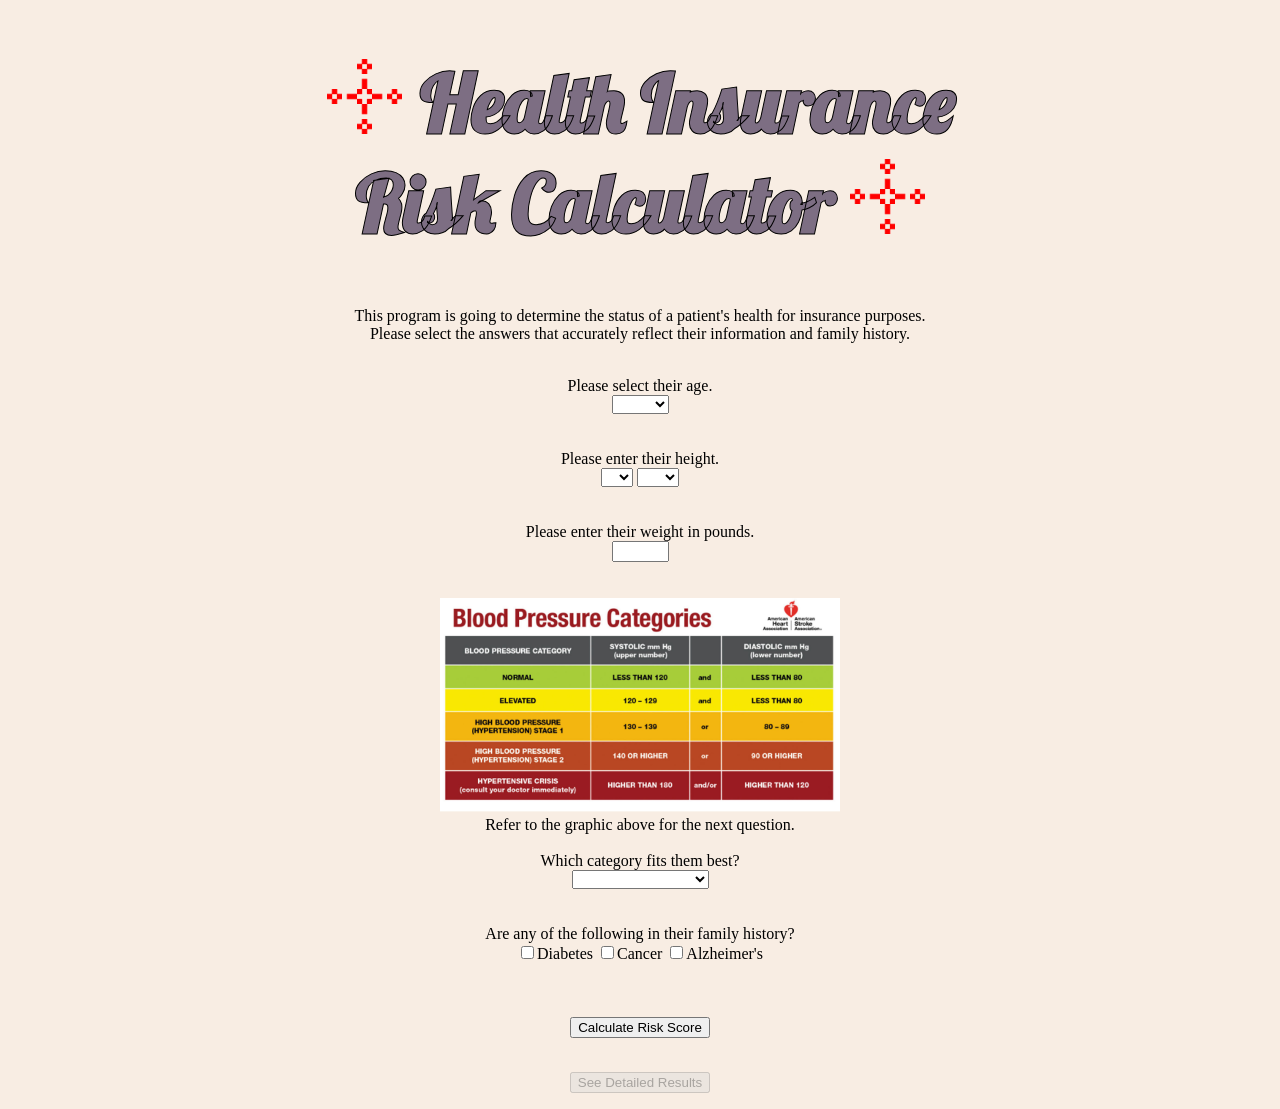
==== index.html @ db5d9d2b "Initial commit / Client" ====
<!DOCTYPE html>
<html lang="en">

<!-- 
Name: Ryan Hinkle
Class: CPSC-20000 02
Project: Health Insurance Risk Calculator
Date: December 5, 2022
-->

<head>
	<meta charset="UTF-8">
    <link rel="stylesheet" href="index.css"> <!--Links CSS sheet-->
	<link rel="icon" href="cross.ico"> <!--Cross icon in tab-->
	<title>Health Insurance Risk Calculator</title>
</head>

<body style="text-align: center;">
	<h1> <!--Title and animated crosses-->
		<img src="cross.gif"
			alt="Animated Cross" style="width:75px;height:75px;" > Health Insurance
			<br> Risk Calculator
		<img src="cross.gif"
			alt="Animated Cross" style="width:75px;height:75px;" > </h1>

	<p>This program is going to determine the status of a patient's health for
		insurance purposes. <br> Please select the answers that accurately
		reflect their information and family history.</p> <!--User instructions for program-->
	<br>

	<label>Please select their age.</label> <br> <!--Question 1-->
	<select id="age">
		<option value="invalid">&nbsp</option>
		<option value="0">0-29</option>
		<option value="10">30-44</option>
		<option value="20">45-59</option>
		<option value="30">60+</option>
	</select>
	<br ><label id="error1" style=color:red></label> <!--Error code for no input-->
	<br> <br>

	<label>Please enter their height.</label> <br> <!--Question 2-->
	<select id="heightFeet">
		<option value="invalid">&nbsp</option>
		<option value="3">3'</option>
		<option value="4">4'</option>
		<option value="5">5'</option>
		<option value="6">6'</option>
		<option value="7">7'</option>
	</select>

	<select id="heightInches">
		<option value="invalid">&nbsp</option>
		<option value="0">0"</option>
		<option value="1">1"</option>
		<option value="2">2"</option>
		<option value="3">3"</option>
		<option value="4">4"</option>
		<option value="5">5"</option>
		<option value="6">6"</option>
		<option value="7">7"</option>
		<option value="8">8"</option>
		<option value="9">9"</option>
		<option value="10">10"</option>
		<option value="11">11"</option>
	</select>
	<br ><label id="error2" style=color:red></label> <!--Error code for no input-->

	<br> <br>

	<label>Please enter their weight in pounds.</label> <br> <!--Question 3-->
	<input size="5" id="weightInput"></input> <br>
	<label id="error3" style=color:red></label> <!--Error code for no input-->

	<br> <br>
	<img src="healthGraphic.png" width="400px"></img>
	<br> Refer to the graphic above for the next question.
    <br>

	<label> <br>Which category fits them best?</label> <br> <!--Question 4-->
	<select id="pressure">
		<option value="invalid"></option>&nbsp</option>
		<option value="0">Normal</option>
		<option value="15">Elevated</option>
		<option value="30">High (Stage 1)</option>
		<option value="75">High (Stage 2)</option>
		<option value="100">Hypertensive Crisis</option>
	</select>
	<br ><label id="error4" style=color:red></label> <!--Error code for no input-->
	<br> <br>

	<label>Are any of the following in their family history?</label> <br> <!--Question 5-->
	<input type="checkbox" id="history1" value="10">Diabetes</input>
	<input type="checkbox" id="history2" value="10">Cancer</input>
	<input type="checkbox" id="history3" value="10">Alzheimer's</input>
	<br> <br>

	<br> <br> 
	<button onclick="calculateRisk()">Calculate Risk Score</button> <br>  <!--Calc risk button-->
	<p id="signal"></p><p style="font-weight:bold;font-style: italic" id="remark"></p> <!--Displays the level of risk-->

	<br>

	<button disabled="true" id="detailed" onclick="detailedResults()">See Detailed Results</button>  <!--See detailed results button-->

	<p id="desc"></p> <!--Explanation text and element for each questions risk score-->
	<p id="detailAge"></p>
	<p id="detailBMI"></p>
	<p id="detailPressure"></p>
	<p id="detailHistory"></p>

	<script src="health-insurance-risk-calculator.js"></script> <!--Link to external JS file-->

</body>
</html>
---- index.css ----
@font-face { font-family: lobster; src: url("lobster.ttf"); } 
/*Imports custom font*/

body {
  background-color: #F8EDE3;
  } /*Sets body of whole page to color*/

h1 {
    color: #7D6E83;
    -webkit-text-stroke:  1px black;
    font-family: "lobster";
    font-size: 80px;
    /* Custom font is being used alongside a black text stroke */
  }
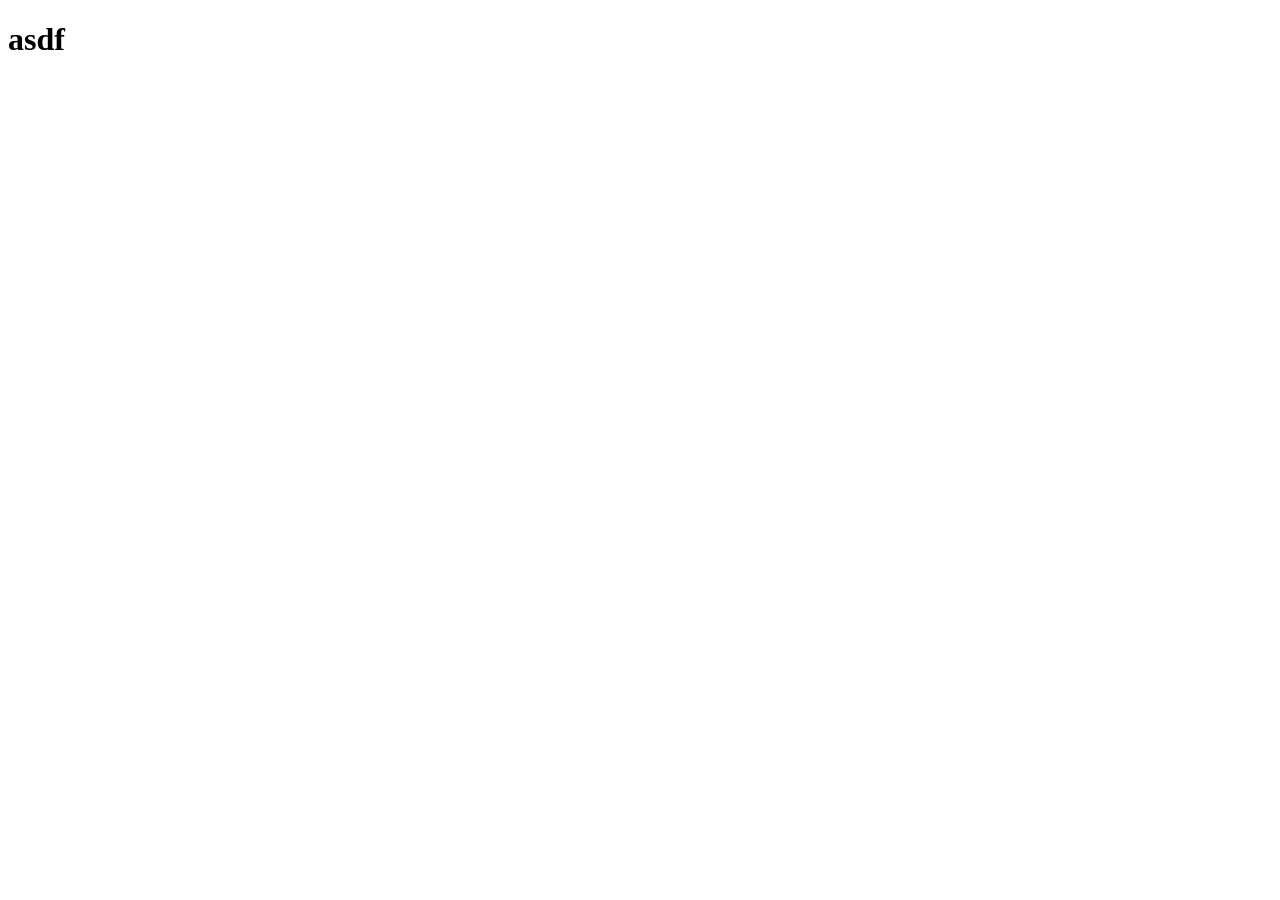
==== commit 00825c8f: "set up file structure" ====
--- a/index.html
+++ b/index.html
@@ -1,115 +1,13 @@
 <!DOCTYPE html>
 <html lang="en">
-
-<!-- 
-Name: Ryan Hinkle
-Class: CPSC-20000 02
-Project: Health Insurance Risk Calculator
-Date: December 5, 2022
--->
-
 <head>
-	<meta charset="UTF-8">
-    <link rel="stylesheet" href="index.css"> <!--Links CSS sheet-->
-	<link rel="icon" href="cross.ico"> <!--Cross icon in tab-->
-	<title>Health Insurance Risk Calculator</title>
+    <meta charset="UTF-8">
+    <meta name="viewport" content="width=device-width, initial-scale=1.0">
+    <link rel="stylesheet" href="style.css">
+    <script src="main.js"></script>
+    <title>Health Insurance Risk Calculator</title>
 </head>
 
-<body style="text-align: center;">
-	<h1> <!--Title and animated crosses-->
-		<img src="cross.gif"
-			alt="Animated Cross" style="width:75px;height:75px;" > Health Insurance
-			<br> Risk Calculator
-		<img src="cross.gif"
-			alt="Animated Cross" style="width:75px;height:75px;" > </h1>
-
-	<p>This program is going to determine the status of a patient's health for
-		insurance purposes. <br> Please select the answers that accurately
-		reflect their information and family history.</p> <!--User instructions for program-->
-	<br>
-
-	<label>Please select their age.</label> <br> <!--Question 1-->
-	<select id="age">
-		<option value="invalid">&nbsp</option>
-		<option value="0">0-29</option>
-		<option value="10">30-44</option>
-		<option value="20">45-59</option>
-		<option value="30">60+</option>
-	</select>
-	<br ><label id="error1" style=color:red></label> <!--Error code for no input-->
-	<br> <br>
-
-	<label>Please enter their height.</label> <br> <!--Question 2-->
-	<select id="heightFeet">
-		<option value="invalid">&nbsp</option>
-		<option value="3">3'</option>
-		<option value="4">4'</option>
-		<option value="5">5'</option>
-		<option value="6">6'</option>
-		<option value="7">7'</option>
-	</select>
-
-	<select id="heightInches">
-		<option value="invalid">&nbsp</option>
-		<option value="0">0"</option>
-		<option value="1">1"</option>
-		<option value="2">2"</option>
-		<option value="3">3"</option>
-		<option value="4">4"</option>
-		<option value="5">5"</option>
-		<option value="6">6"</option>
-		<option value="7">7"</option>
-		<option value="8">8"</option>
-		<option value="9">9"</option>
-		<option value="10">10"</option>
-		<option value="11">11"</option>
-	</select>
-	<br ><label id="error2" style=color:red></label> <!--Error code for no input-->
-
-	<br> <br>
-
-	<label>Please enter their weight in pounds.</label> <br> <!--Question 3-->
-	<input size="5" id="weightInput"></input> <br>
-	<label id="error3" style=color:red></label> <!--Error code for no input-->
-
-	<br> <br>
-	<img src="healthGraphic.png" width="400px"></img>
-	<br> Refer to the graphic above for the next question.
-    <br>
-
-	<label> <br>Which category fits them best?</label> <br> <!--Question 4-->
-	<select id="pressure">
-		<option value="invalid"></option>&nbsp</option>
-		<option value="0">Normal</option>
-		<option value="15">Elevated</option>
-		<option value="30">High (Stage 1)</option>
-		<option value="75">High (Stage 2)</option>
-		<option value="100">Hypertensive Crisis</option>
-	</select>
-	<br ><label id="error4" style=color:red></label> <!--Error code for no input-->
-	<br> <br>
-
-	<label>Are any of the following in their family history?</label> <br> <!--Question 5-->
-	<input type="checkbox" id="history1" value="10">Diabetes</input>
-	<input type="checkbox" id="history2" value="10">Cancer</input>
-	<input type="checkbox" id="history3" value="10">Alzheimer's</input>
-	<br> <br>
-
-	<br> <br> 
-	<button onclick="calculateRisk()">Calculate Risk Score</button> <br>  <!--Calc risk button-->
-	<p id="signal"></p><p style="font-weight:bold;font-style: italic" id="remark"></p> <!--Displays the level of risk-->
-
-	<br>
-
-	<button disabled="true" id="detailed" onclick="detailedResults()">See Detailed Results</button>  <!--See detailed results button-->
-
-	<p id="desc"></p> <!--Explanation text and element for each questions risk score-->
-	<p id="detailAge"></p>
-	<p id="detailBMI"></p>
-	<p id="detailPressure"></p>
-	<p id="detailHistory"></p>
-
-	<script src="health-insurance-risk-calculator.js"></script> <!--Link to external JS file-->
-
+<body>
+    <h1>asdf</h1>
 </body>
-</html>
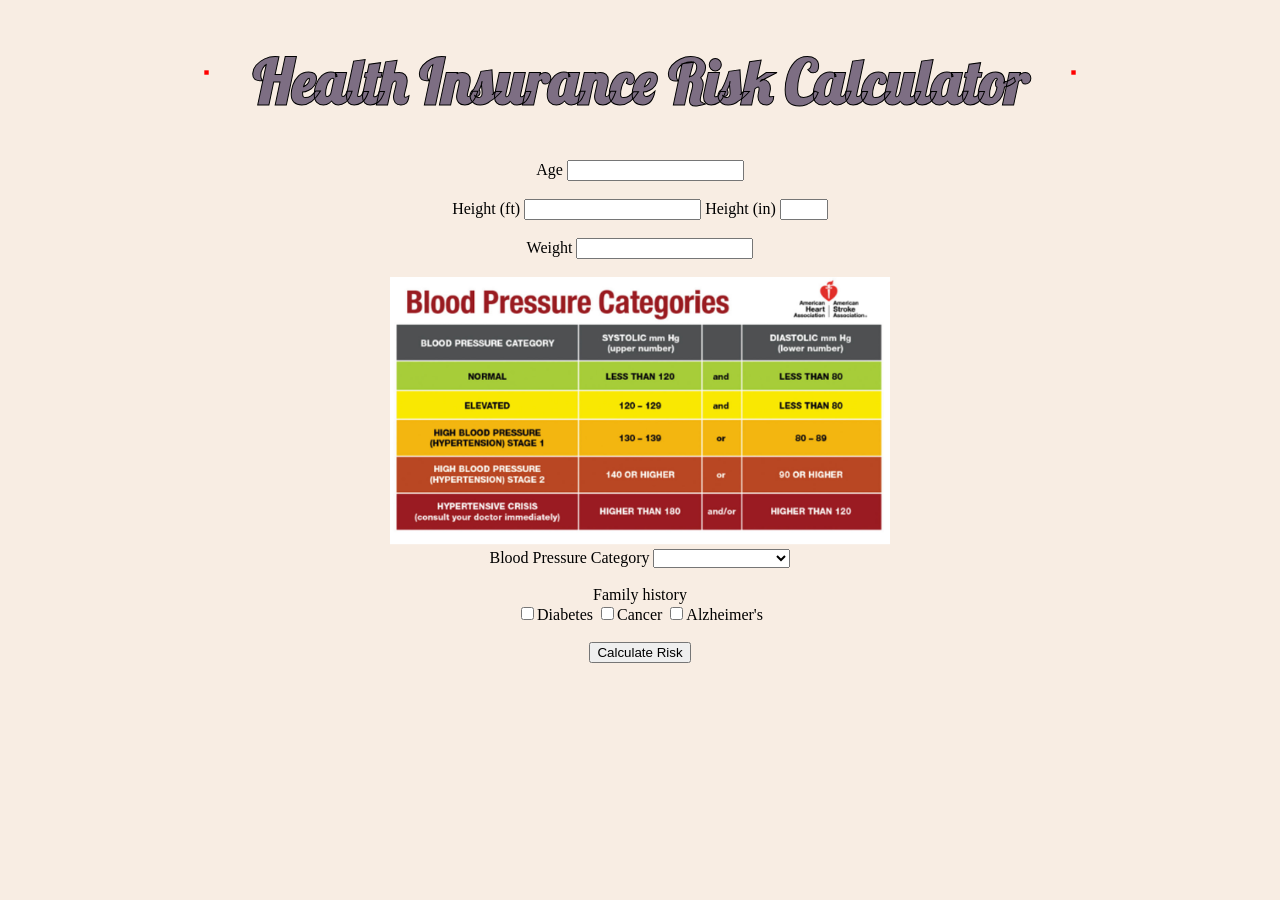
==== commit 758616b3: "add forms to client" ====
--- a/index.html
+++ b/index.html
@@ -5,9 +5,43 @@
     <meta name="viewport" content="width=device-width, initial-scale=1.0">
     <link rel="stylesheet" href="style.css">
     <script src="main.js"></script>
+    <link rel="icon" href="assets/img/cross.ico"> 
     <title>Health Insurance Risk Calculator</title>
 </head>
 
 <body>
-    <h1>asdf</h1>
-</body>
+<h1>
+    <img src="assets/img/cross.gif" style="width:65px">
+    Health Insurance Risk Calculator
+    <img src="assets/img/cross.gif" style="width:65px">
+</h1>
+
+<label>Age <input type="number" id="age" size=4></input></label><br><br>
+
+<label>Height (ft) <input type="number" id="heightFt" size="4" min="0"></input><label>
+<label>Height (in) <input type="number" id="heightIn" size="4" min="0" max="11"></input></label>
+<br><br>
+
+<label>Weight <input type="number" id="weight" size=4></input></label><br><br>
+
+<img src="assets/img/healthGraphic.png" width="500px"><br>
+<label>Blood Pressure Category</label>
+<select id="pressure">
+    <option value="invalid"></option>&nbsp</option>
+    <option value="0">Normal</option>
+    <option value="15">Elevated</option>
+    <option value="30">High (Stage 1)</option>
+    <option value="75">High (Stage 2)</option>
+    <option value="100">Hypertensive Crisis</option>
+</select>
+<br><br>
+
+<label>Family history</label><br>
+<input type="checkbox" id="diabetes">Diabetes</input>
+<input type="checkbox" id="cancer">Cancer</input>
+<input type="checkbox" id="alzheimers">Alzheimer's</input>
+<br><br>
+
+<button onclick="fetchRisk()">Calculate Risk</button>
+
+</body>
--- a/style.css
+++ b/style.css
@@ -0,0 +1,13 @@
+@font-face { font-family: lobster; src: url("assets/fonts/lobster.ttf"); } 
+
+body {
+    text-align: center;
+    background-color: #F8EDE3;
+}
+
+h1 {
+    color: #7D6E83;
+    -webkit-text-stroke:  1px black;
+    font-family: "lobster";
+    font-size: 60px;
+  }
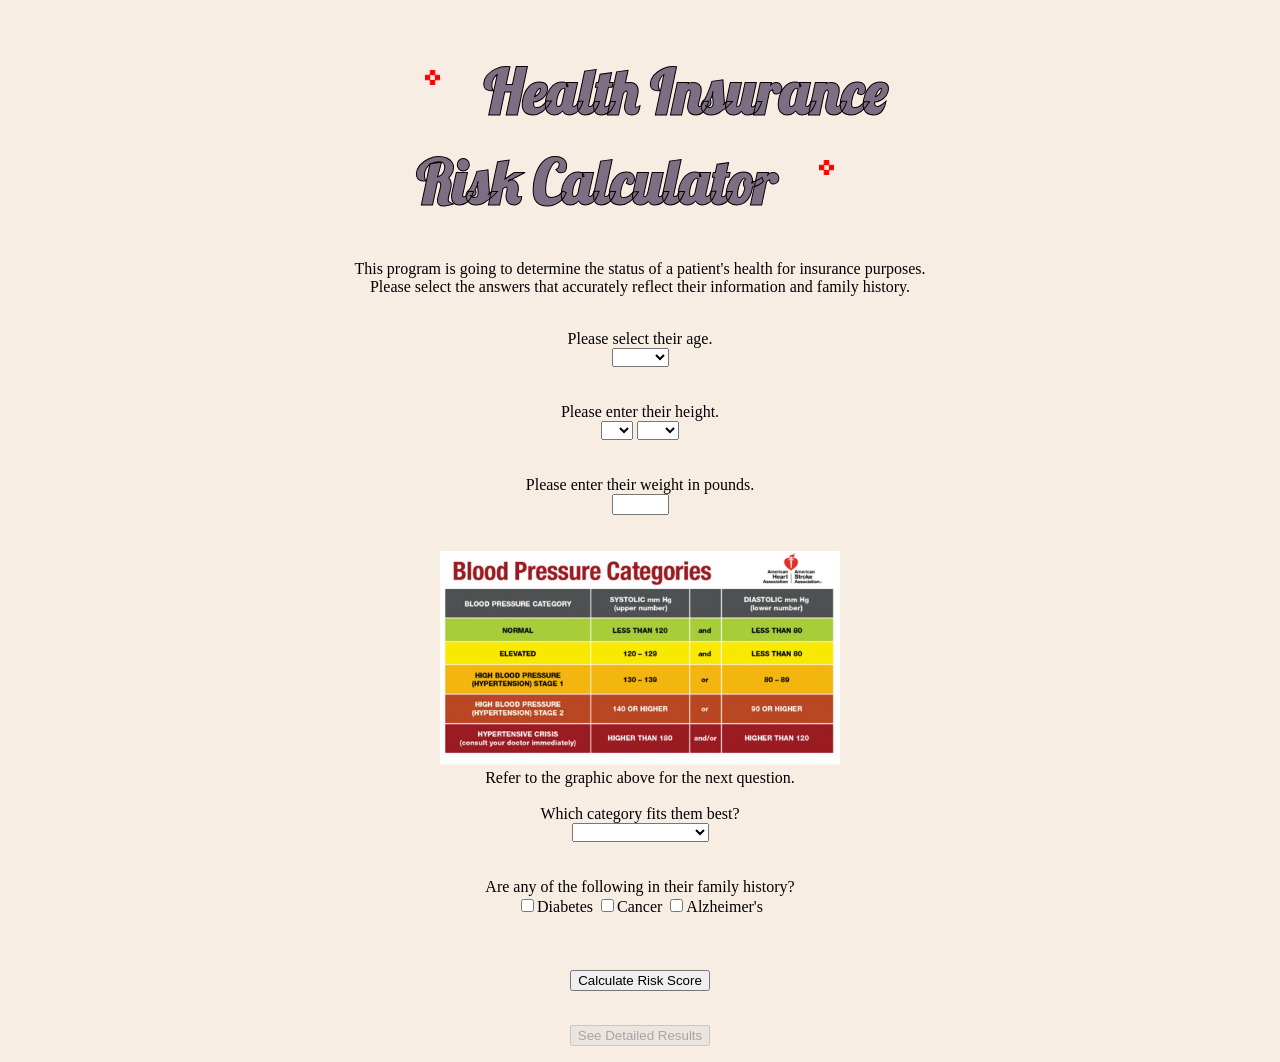
==== commit fa07dd9d: "Created base functions/routes" ====
--- a/index.html
+++ b/index.html
@@ -1,47 +1,115 @@
 <!DOCTYPE html>
 <html lang="en">
+
+<!-- 
+Name: Ryan Hinkle
+Class: CPSC-20000 02
+Project: Health Insurance Risk Calculator
+Date: December 5, 2022
+-->
+
 <head>
-    <meta charset="UTF-8">
-    <meta name="viewport" content="width=device-width, initial-scale=1.0">
-    <link rel="stylesheet" href="style.css">
-    <script src="main.js"></script>
-    <link rel="icon" href="assets/img/cross.ico"> 
-    <title>Health Insurance Risk Calculator</title>
+	<meta charset="UTF-8">
+    <link rel="stylesheet" href="style.css"> <!--Links CSS sheet-->
+	<link rel="icon" href="assets/img/cross.ico"> <!--Cross icon in tab-->
+	<title>Health Insurance Risk Calculator</title>
 </head>
 
-<body>
-<h1>
-    <img src="assets/img/cross.gif" style="width:65px">
-    Health Insurance Risk Calculator
-    <img src="assets/img/cross.gif" style="width:65px">
-</h1>
+<body style="text-align: center;">
+	<h1> <!--Title and animated crosses-->
+		<img src="assets/img/cross.gif"
+			alt="Animated Cross" style="width:75px;height:75px;" > Health Insurance
+			<br> Risk Calculator
+		<img src="assets/img/cross.gif"
+			alt="Animated Cross" style="width:75px;height:75px;" > </h1>
 
-<label>Age <input type="number" id="age" size=4></input></label><br><br>
+	<p>This program is going to determine the status of a patient's health for
+		insurance purposes. <br> Please select the answers that accurately
+		reflect their information and family history.</p> <!--User instructions for program-->
+	<br>
 
-<label>Height (ft) <input type="number" id="heightFt" size="4" min="0"></input><label>
-<label>Height (in) <input type="number" id="heightIn" size="4" min="0" max="11"></input></label>
-<br><br>
+	<label>Please select their age.</label> <br> <!--Question 1-->
+	<select id="age">
+		<option value="invalid">&nbsp</option>
+		<option value="1">0-29</option>
+		<option value="2">30-44</option>
+		<option value="3">45-59</option>
+		<option value="4">60+</option>
+	</select>
+	<br ><label id="error1" style=color:red></label> <!--Error code for no input-->
+	<br> <br>
 
-<label>Weight <input type="number" id="weight" size=4></input></label><br><br>
+	<label>Please enter their height.</label> <br> <!--Question 2-->
+	<select id="heightFeet">
+		<option value="invalid">&nbsp</option>
+		<option value="3">3'</option>
+		<option value="4">4'</option>
+		<option value="5">5'</option>
+		<option value="6">6'</option>
+		<option value="7">7'</option>
+	</select>
 
-<img src="assets/img/healthGraphic.png" width="500px"><br>
-<label>Blood Pressure Category</label>
-<select id="pressure">
-    <option value="invalid"></option>&nbsp</option>
-    <option value="0">Normal</option>
-    <option value="15">Elevated</option>
-    <option value="30">High (Stage 1)</option>
-    <option value="75">High (Stage 2)</option>
-    <option value="100">Hypertensive Crisis</option>
-</select>
-<br><br>
+	<select id="heightInches">
+		<option value="invalid">&nbsp</option>
+		<option value="0">0"</option>
+		<option value="1">1"</option>
+		<option value="2">2"</option>
+		<option value="3">3"</option>
+		<option value="4">4"</option>
+		<option value="5">5"</option>
+		<option value="6">6"</option>
+		<option value="7">7"</option>
+		<option value="8">8"</option>
+		<option value="9">9"</option>
+		<option value="10">10"</option>
+		<option value="11">11"</option>
+	</select>
+	<br ><label id="error2" style=color:red></label> <!--Error code for no input-->
 
-<label>Family history</label><br>
-<input type="checkbox" id="diabetes">Diabetes</input>
-<input type="checkbox" id="cancer">Cancer</input>
-<input type="checkbox" id="alzheimers">Alzheimer's</input>
-<br><br>
+	<br> <br>
 
-<button onclick="fetchRisk()">Calculate Risk</button>
+	<label>Please enter their weight in pounds.</label> <br> <!--Question 3-->
+	<input size="5" id="weightInput"></input> <br>
+	<label id="error3" style=color:red></label> <!--Error code for no input-->
 
-</body>+	<br> <br>
+	<img src="assets/img/healthGraphic.png" width="400px"></img>
+	<br> Refer to the graphic above for the next question.
+    <br>
+
+	<label> <br>Which category fits them best?</label> <br> <!--Question 4-->
+	<select id="pressure">
+		<option value="invalid"></option>&nbsp</option>
+		<option value="0">Normal</option>
+		<option value="1">Elevated</option>
+		<option value="2">High (Stage 1)</option>
+		<option value="3">High (Stage 2)</option>
+		<option value="4">Hypertensive Crisis</option>
+	</select>
+	<br ><label id="error4" style=color:red></label> <!--Error code for no input-->
+	<br> <br>
+
+	<label>Are any of the following in their family history?</label> <br> <!--Question 5-->
+	<input type="checkbox" id="history1" value="10">Diabetes</input>
+	<input type="checkbox" id="history2" value="10">Cancer</input>
+	<input type="checkbox" id="history3" value="10">Alzheimer's</input>
+	<br> <br>
+
+	<br> <br> 
+	<button onclick="calculateRisk()">Calculate Risk Score</button> <br>  <!--Calc risk button-->
+	<p id="signal"></p><p style="font-weight:bold;font-style: italic" id="remark"></p> <!--Displays the level of risk-->
+
+	<br>
+
+	<button disabled="true" id="detailed" onclick="detailedResults()">See Detailed Results</button>  <!--See detailed results button-->
+
+	<p id="desc"></p> <!--Explanation text and element for each questions risk score-->
+	<p id="detailAge"></p>
+	<p id="detailBMI"></p>
+	<p id="detailPressure"></p>
+	<p id="detailHistory"></p>
+
+	<script src="main.js"></script> <!--Link to external JS file-->
+
+</body>
+</html>
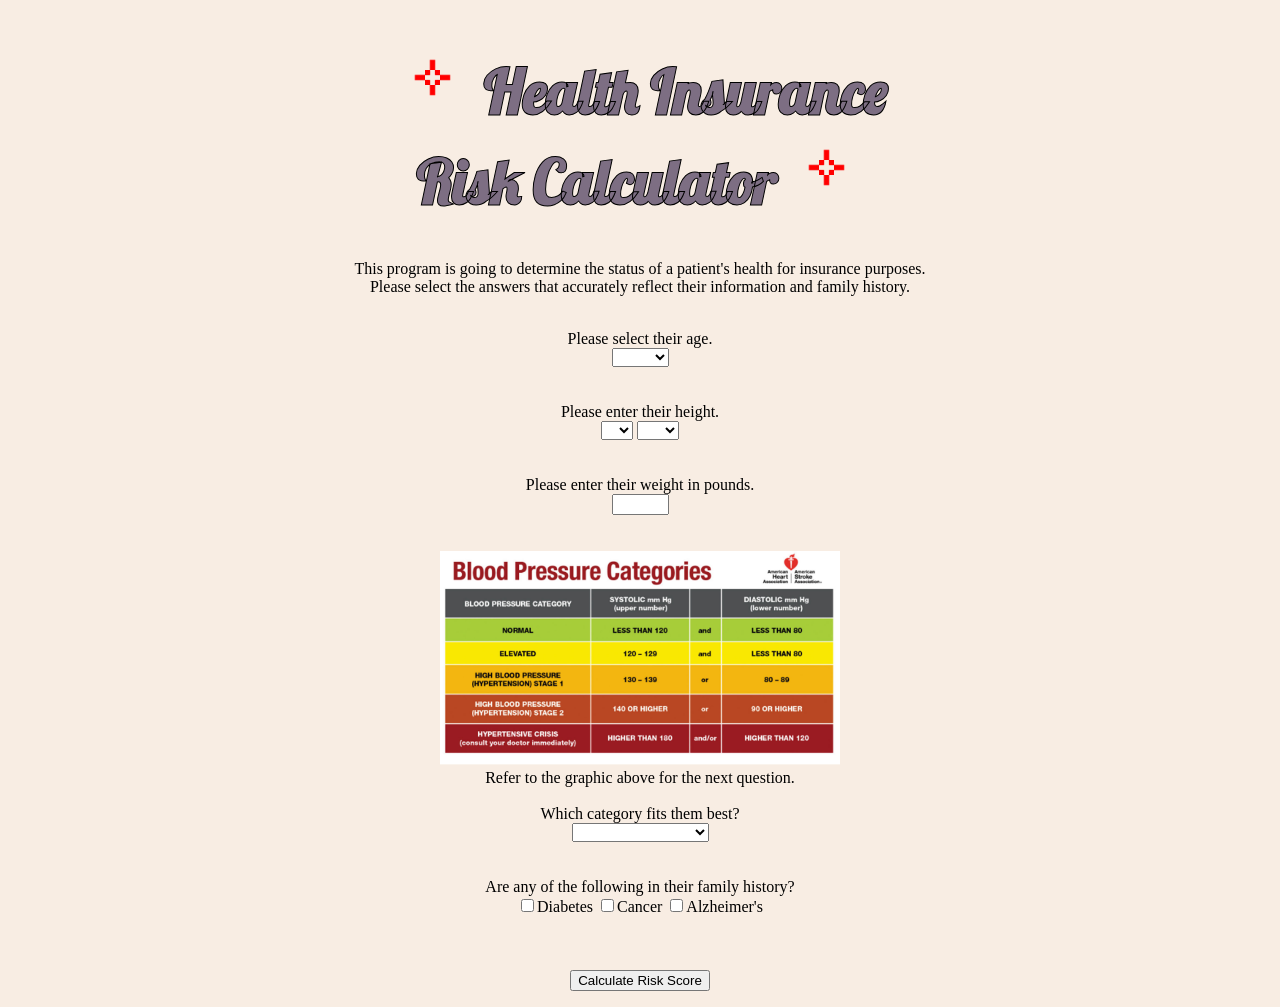
==== commit a56ebc0d: "Removed detailed results (unused)" ====
--- a/index.html
+++ b/index.html
@@ -12,6 +12,7 @@
 	<meta charset="UTF-8">
     <link rel="stylesheet" href="style.css"> <!--Links CSS sheet-->
 	<link rel="icon" href="assets/img/cross.ico"> <!--Cross icon in tab-->
+	<script src="main.js"></script> <!--Link to external JS file-->
 	<title>Health Insurance Risk Calculator</title>
 </head>
 
@@ -98,18 +99,5 @@
 	<br> <br> 
 	<button onclick="calculateRisk()">Calculate Risk Score</button> <br>  <!--Calc risk button-->
 	<p id="signal"></p><p style="font-weight:bold;font-style: italic" id="remark"></p> <!--Displays the level of risk-->
-
-	<br>
-
-	<button disabled="true" id="detailed" onclick="detailedResults()">See Detailed Results</button>  <!--See detailed results button-->
-
-	<p id="desc"></p> <!--Explanation text and element for each questions risk score-->
-	<p id="detailAge"></p>
-	<p id="detailBMI"></p>
-	<p id="detailPressure"></p>
-	<p id="detailHistory"></p>
-
-	<script src="main.js"></script> <!--Link to external JS file-->
-
 </body>
 </html>
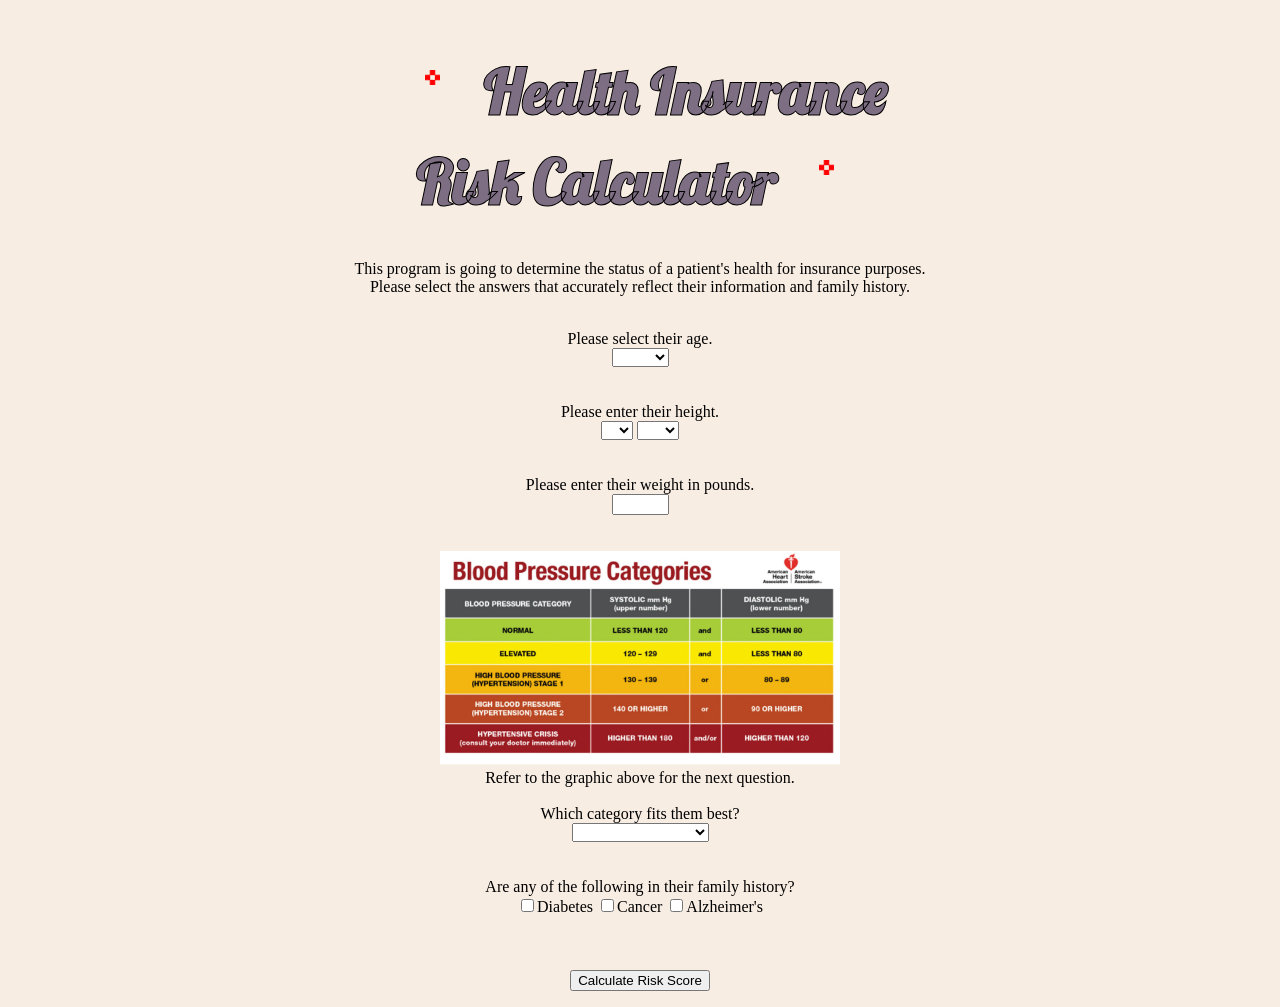
==== commit b75cb370: "set up input validation" ====
--- a/index.html
+++ b/index.html
@@ -1,12 +1,5 @@
 <!DOCTYPE html>
 <html lang="en">
-
-<!-- 
-Name: Ryan Hinkle
-Class: CPSC-20000 02
-Project: Health Insurance Risk Calculator
-Date: December 5, 2022
--->
 
 <head>
 	<meta charset="UTF-8">
@@ -43,6 +36,7 @@
 	<label>Please enter their height.</label> <br> <!--Question 2-->
 	<select id="heightFeet">
 		<option value="invalid">&nbsp</option>
+        <option value="2">2'</option>
 		<option value="3">3'</option>
 		<option value="4">4'</option>
 		<option value="5">5'</option>
@@ -98,6 +92,8 @@
 
 	<br> <br> 
 	<button onclick="calculateRisk()">Calculate Risk Score</button> <br>  <!--Calc risk button-->
-	<p id="signal"></p><p style="font-weight:bold;font-style: italic" id="remark"></p> <!--Displays the level of risk-->
+	<p id="signal"></p>
+    <p style="font-weight:bold;font-style: italic" id="totalRisk"></p>  <!--Displays the level of risk-->
+    <p style="font-weight:bold;font-style: italic" id="remark"></p>     <!--Displays the remark related to risk-->
 </body>
 </html>
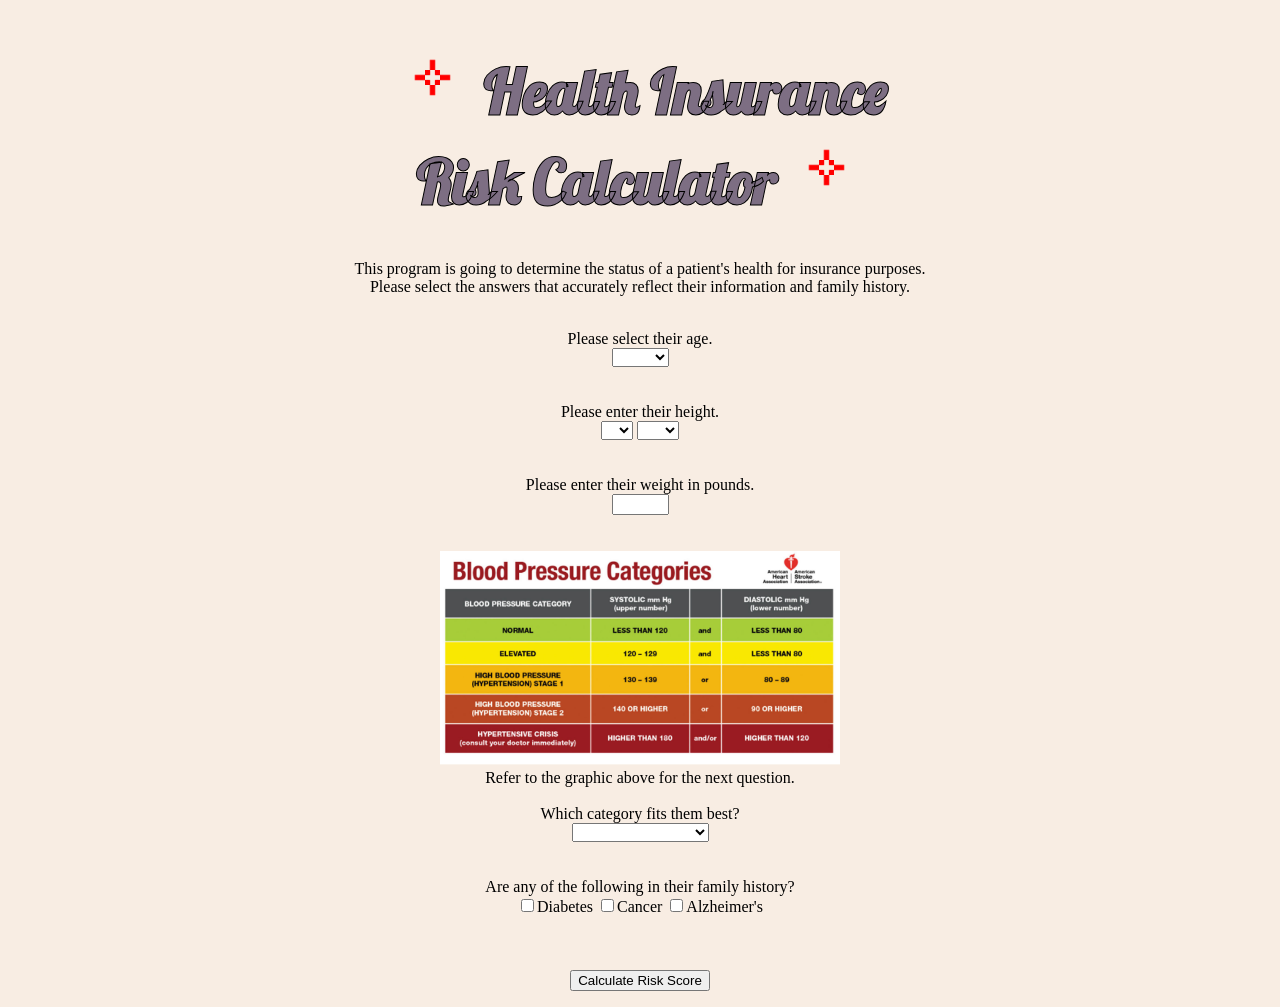
==== commit 390cd209: "All Risks Displayed" ====
--- a/index.html
+++ b/index.html
@@ -93,7 +93,11 @@
 	<br> <br> 
 	<button onclick="calculateRisk()">Calculate Risk Score</button> <br>  <!--Calc risk button-->
 	<p id="signal"></p>
-    <p style="font-weight:bold;font-style: italic" id="totalRisk"></p>  <!--Displays the level of risk-->
+    <p style="font-weight:bold;font-style: italic" id="ageRisk"></p> <!--Displays the specific risks-->
+    <p style="font-weight:bold;font-style: italic" id="bmiRisk"></p>
+    <p style="font-weight:bold;font-style: italic" id="pressureRisk"></p>
+    <p style="font-weight:bold;font-style: italic" id="historyRisk"></p>
+    <p style="font-weight:bold;font-style: italic" id="totalRisk"></p>  <!--Displays the total risk-->
     <p style="font-weight:bold;font-style: italic" id="remark"></p>     <!--Displays the remark related to risk-->
 </body>
 </html>
